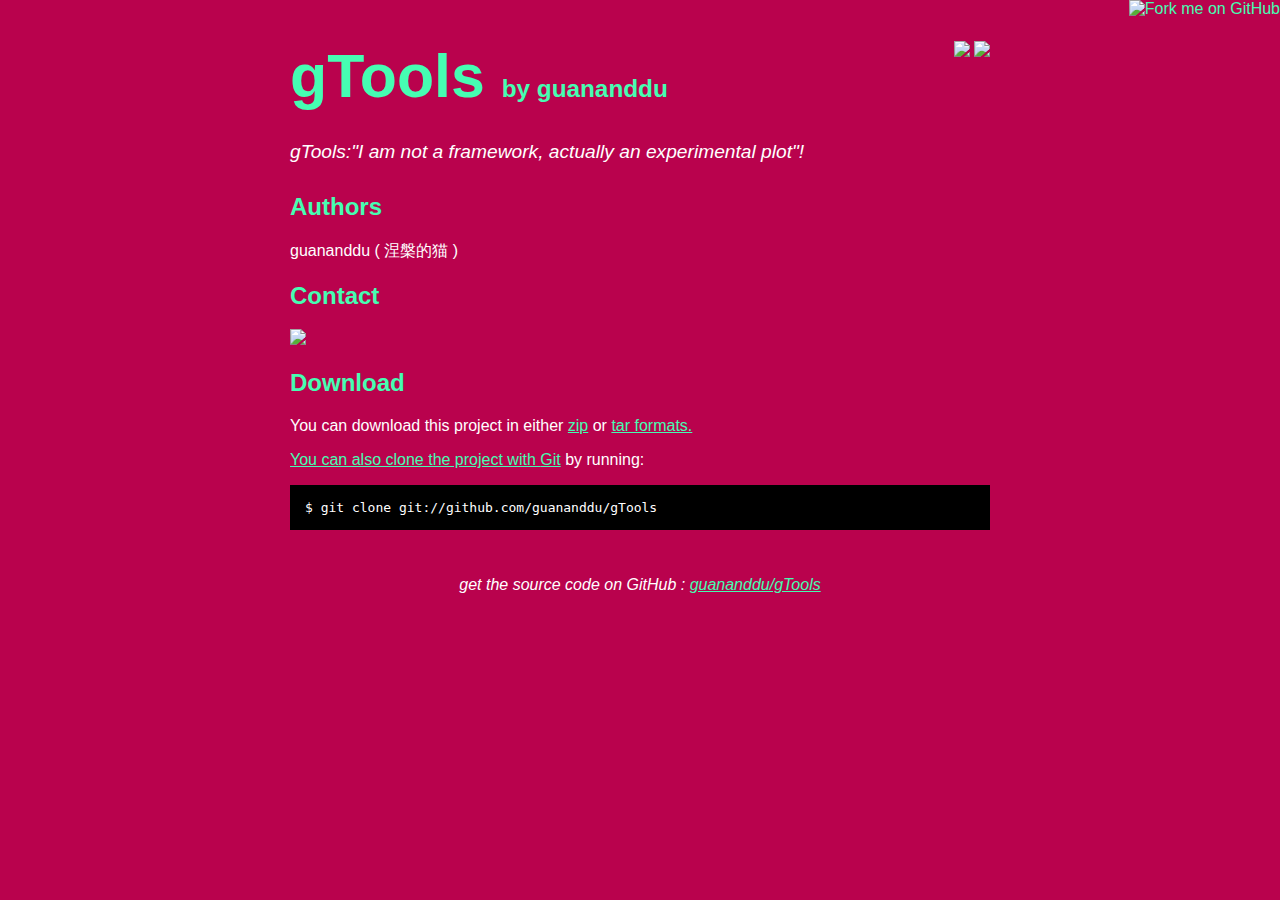
==== index.html @ 104831e2 "修改项目主页的样式" ====
<!DOCTYPE html>
<html>
	<head>
		<meta charset='utf-8' />
		<title>guananddu/gTools @ GitHub</title>
		<link type="text/css" href="css/main.css" rel="stylesheet" media="screen" />
	</head>

	<body>
		<a href="https://github.com/guananddu/gTools">
			<img style="position: absolute; top: 0; right: 0; border: 0;" src="http://s3.amazonaws.com/github/ribbons/forkme_right_darkblue_121621.png" alt="Fork me on GitHub" />
		</a>

		<div id="container">
			<div class="download">
				<a href="https://github.com/guananddu/gTools/zipball/master">
				<img border="0" width="90" src="https://github.com/images/modules/download/zip.png"></a>
				<a href="https://github.com/guananddu/gTools/tarball/master">
				<img border="0" width="90" src="https://github.com/images/modules/download/tar.png"></a>
			</div>

			<h1>
				<a href="https://github.com/guananddu/gTools">gTools</a>
				<span class="small">by <a href="https://github.com/guananddu">guananddu</a></span>
			</h1>

			<div class="description">
				gTools:"I am not a framework, actually an experimental plot"!
			</div>

			<h2>Authors</h2>
			<p>
				guananddu ( 涅槃的猫 )
				<br/>
			</p>

			<h2>Contact</h2>
			<p> 
				<a target="_blank" href="http://mail.qq.com/cgi-bin/qm_share?t=qm_mailme&email=64yeioWKhY_PnquamsWIhIY" style="text-decoration:none;"><img src="http://rescdn.qqmail.com/zh_CN/htmledition/images/function/qm_open/ico_mailme_21.png"/></a>
				<br/>
			</p>
			
			<h2>Download</h2>
			<p>
				You can download this project in either
				<a href="https://github.com/guananddu/gTools/zipball/master">zip</a> or
				<a href="https://github.com/guananddu/gTools/tarball/master">tar formats.
			</p>
			<p>
				You can also clone the project with <a href="http://git-scm.com">Git</a>
				by running:
				<pre>$ git clone git://github.com/guananddu/gTools</pre>
			</p>

			<div class="footer">
				get the source code on GitHub : <a href="https://github.com/guananddu/gTools">guananddu/gTools</a>
			</div>
		</div>
	</body>
</html>
---- css/main.css ----
body {
	margin-top: 1.0em;
	background-color: #b9024d;
	font-family: Helvetica, Arial, FreeSans, san-serif;
	color: #ffffff;
}
#container {
	margin: 0 auto;
	width: 700px;
}
h1 { font-size: 3.8em; color: #46fdb2; margin-bottom: 3px; }
h1 .small { font-size: 0.4em; }
h1 a { text-decoration: none }
h2 { font-size: 1.5em; color: #46fdb2; }
h3 { text-align: center; color: #46fdb2; }
a { color: #46fdb2; }
.description { font-size: 1.2em; margin-bottom: 30px; margin-top: 30px; font-style: italic;}
.download { float: right; }
pre { background: #000; color: #fff; padding: 15px;}
hr { border: 0; width: 80%; border-bottom: 1px solid #aaa}
.footer { text-align:center; padding-top:30px; font-style: italic; }
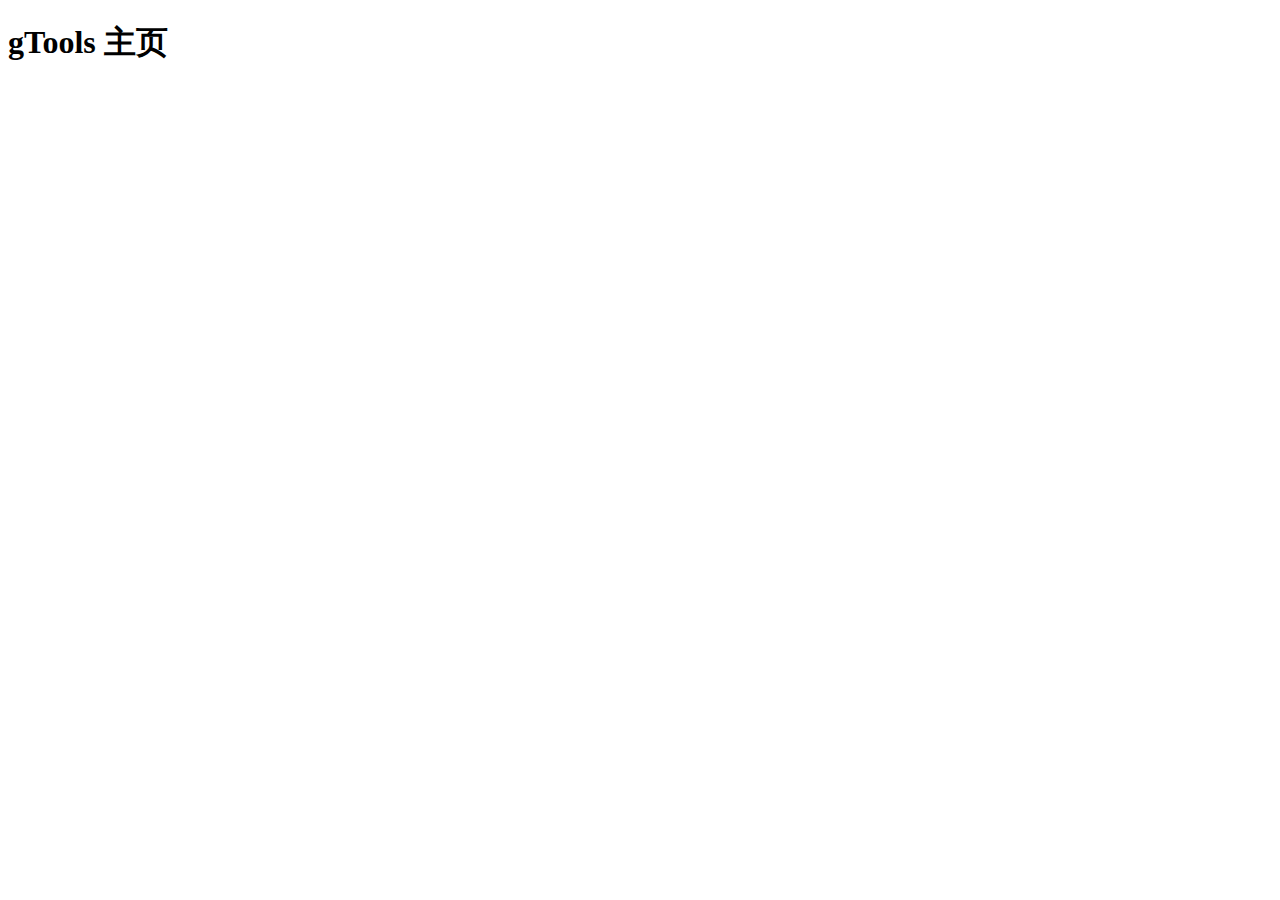
==== commit 3a114d97: "1，加入最新版的Tangram函数库；2，下一步整理主js文件；3，想想如何把Tangram和gTools组合在一起；" ====
--- a/index.html
+++ b/index.html
@@ -1,60 +1,19 @@
 <!DOCTYPE html>
 <html>
 	<head>
-		<meta charset='utf-8' />
-		<title>guananddu/gTools @ GitHub</title>
-		<link type="text/css" href="css/main.css" rel="stylesheet" media="screen" />
+		<meta charset="utf-8" />
+		<title>gTools Test</title>
+		<link href="gTools.php?type=css&group=css" type="text/css" rel="stylesheet"/>
+		<!--
+		<script src="gTools.php?type=js&group=extensions&engine=cc&nominify=1" type="text/javascript"></script>
+		<script src="gTools.php?type=js&group=components&nogtools=1&engine=cc&nominify=1" type="text/javascript"></script>
+		-->
+ 		<script src="gTools.php?type=js&group=extensions&engine=cc" type="text/javascript"></script>
+		<script src="gTools.php?type=js&group=components&nogtools=1&engine=cc" type="text/javascript"></script>
 	</head>
-
+	
 	<body>
-		<a href="https://github.com/guananddu/gTools">
-			<img style="position: absolute; top: 0; right: 0; border: 0;" src="http://s3.amazonaws.com/github/ribbons/forkme_right_darkblue_121621.png" alt="Fork me on GitHub" />
-		</a>
-
-		<div id="container">
-			<div class="download">
-				<a href="https://github.com/guananddu/gTools/zipball/master">
-				<img border="0" width="90" src="https://github.com/images/modules/download/zip.png"></a>
-				<a href="https://github.com/guananddu/gTools/tarball/master">
-				<img border="0" width="90" src="https://github.com/images/modules/download/tar.png"></a>
-			</div>
-
-			<h1>
-				<a href="https://github.com/guananddu/gTools">gTools</a>
-				<span class="small">by <a href="https://github.com/guananddu">guananddu</a></span>
-			</h1>
-
-			<div class="description">
-				gTools:"I am not a framework, actually an experimental plot"!
-			</div>
-
-			<h2>Authors</h2>
-			<p>
-				guananddu ( 涅槃的猫 )
-				<br/>
-			</p>
-
-			<h2>Contact</h2>
-			<p> 
-				<a target="_blank" href="http://mail.qq.com/cgi-bin/qm_share?t=qm_mailme&email=64yeioWKhY_PnquamsWIhIY" style="text-decoration:none;"><img src="http://rescdn.qqmail.com/zh_CN/htmledition/images/function/qm_open/ico_mailme_21.png"/></a>
-				<br/>
-			</p>
-			
-			<h2>Download</h2>
-			<p>
-				You can download this project in either
-				<a href="https://github.com/guananddu/gTools/zipball/master">zip</a> or
-				<a href="https://github.com/guananddu/gTools/tarball/master">tar formats.
-			</p>
-			<p>
-				You can also clone the project with <a href="http://git-scm.com">Git</a>
-				by running:
-				<pre>$ git clone git://github.com/guananddu/gTools</pre>
-			</p>
-
-			<div class="footer">
-				get the source code on GitHub : <a href="https://github.com/guananddu/gTools">guananddu/gTools</a>
-			</div>
-		</div>
+		<h1>gTools 主页</h1>
+		
 	</body>
-</html>
+</html>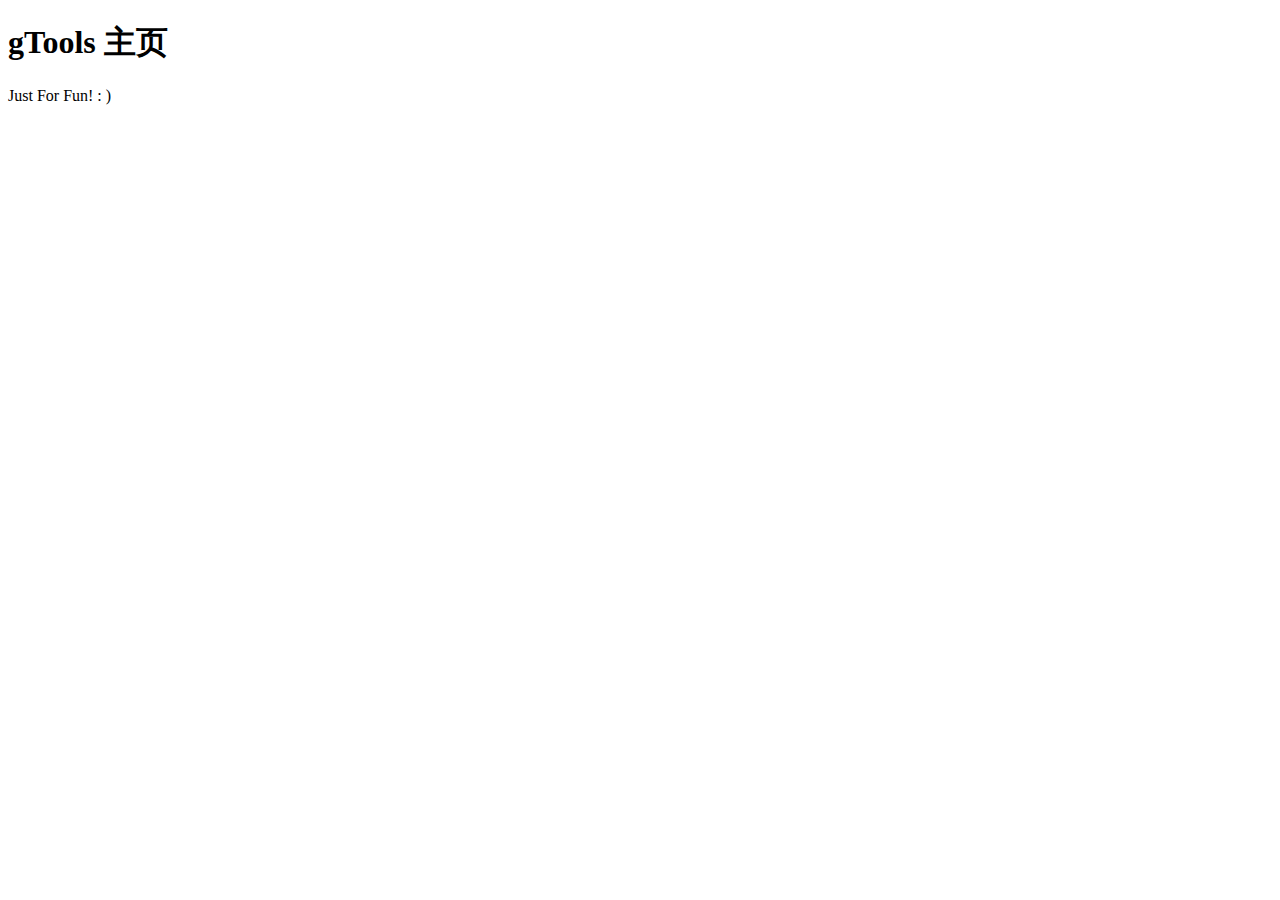
==== commit d7cfce3b: "GT路径获取,冗余剔除,与Tangram交互" ====
--- a/index.html
+++ b/index.html
@@ -4,16 +4,13 @@
 		<meta charset="utf-8" />
 		<title>gTools Test</title>
 		<link href="gTools.php?type=css&group=css" type="text/css" rel="stylesheet"/>
-		<!--
-		<script src="gTools.php?type=js&group=extensions&engine=cc&nominify=1" type="text/javascript"></script>
-		<script src="gTools.php?type=js&group=components&nogtools=1&engine=cc&nominify=1" type="text/javascript"></script>
-		-->
  		<script src="gTools.php?type=js&group=extensions&engine=cc" type="text/javascript"></script>
 		<script src="gTools.php?type=js&group=components&nogtools=1&engine=cc" type="text/javascript"></script>
+		<script src="gTools.php?type=js&group=tangram&engine=cc&nominify=1" type="text/javascript"></script>
 	</head>
 	
 	<body>
 		<h1>gTools 主页</h1>
-		
+		Just For Fun! : )
 	</body>
 </html>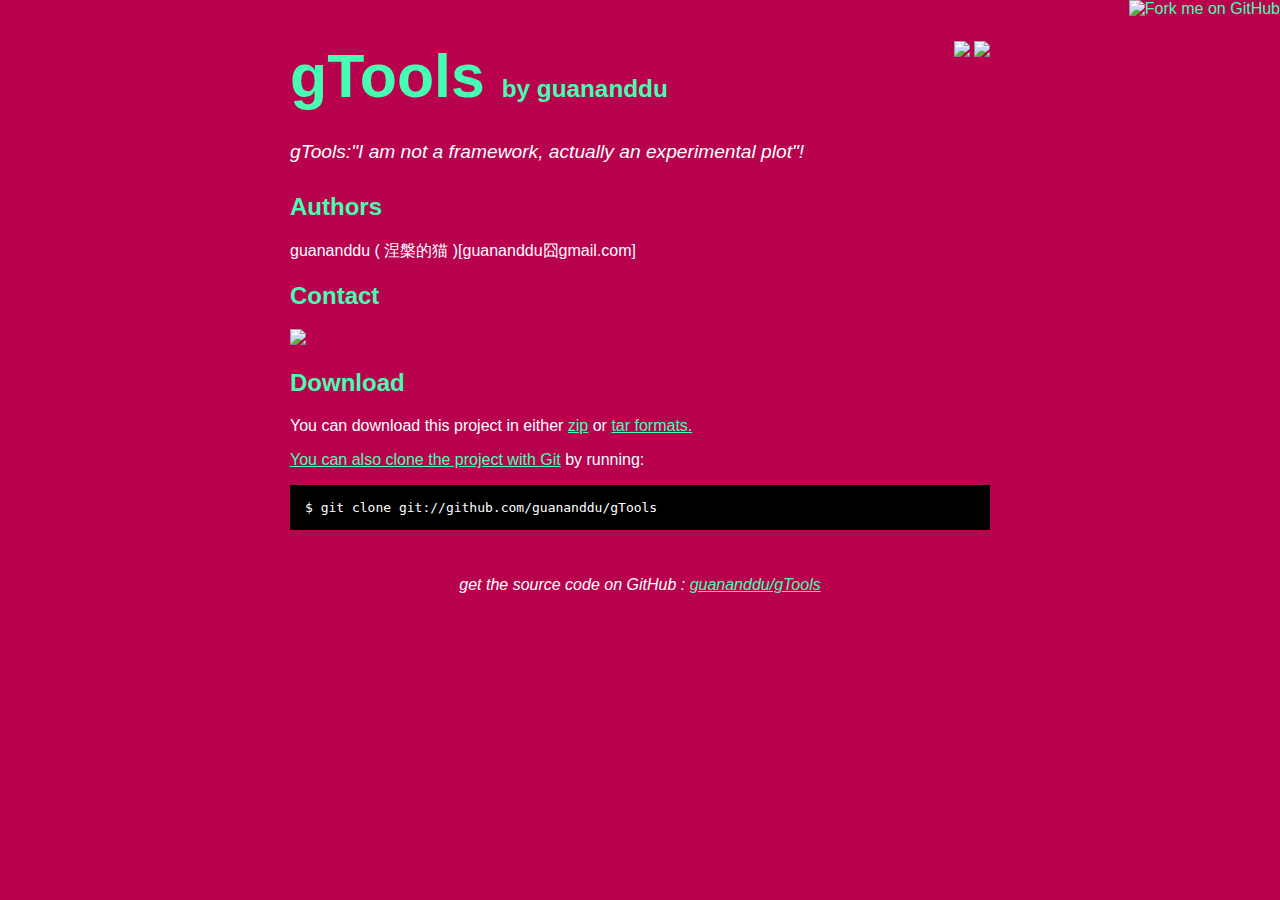
==== commit 593cdbd8: "增加邮箱" ====
--- a/index.html
+++ b/index.html
@@ -1,16 +1,60 @@
 <!DOCTYPE html>
 <html>
 	<head>
-		<meta charset="utf-8" />
-		<title>gTools Test</title>
-		<link href="gTools.php?type=css&group=css" type="text/css" rel="stylesheet"/>
- 		<script src="gTools.php?type=js&group=extensions&engine=cc" type="text/javascript"></script>
-		<script src="gTools.php?type=js&group=components&nogtools=1&engine=cc" type="text/javascript"></script>
-		<script src="gTools.php?type=js&group=tangram&engine=cc&nominify=1" type="text/javascript"></script>
+		<meta charset='utf-8' />
+		<title>guananddu/gTools @ GitHub</title>
+		<link type="text/css" href="css/main.css" rel="stylesheet" media="screen" />
 	</head>
-	
+
 	<body>
-		<h1>gTools 主页</h1>
-		Just For Fun! : )
+		<a href="https://github.com/guananddu/gTools">
+			<img style="position: absolute; top: 0; right: 0; border: 0;" src="http://s3.amazonaws.com/github/ribbons/forkme_right_darkblue_121621.png" alt="Fork me on GitHub" />
+		</a>
+
+		<div id="container">
+			<div class="download">
+				<a href="https://github.com/guananddu/gTools/zipball/master">
+				<img border="0" width="90" src="https://github.com/images/modules/download/zip.png"></a>
+				<a href="https://github.com/guananddu/gTools/tarball/master">
+				<img border="0" width="90" src="https://github.com/images/modules/download/tar.png"></a>
+			</div>
+
+			<h1>
+				<a href="https://github.com/guananddu/gTools">gTools</a>
+				<span class="small">by <a href="https://github.com/guananddu">guananddu</a></span>
+			</h1>
+
+			<div class="description">
+				gTools:"I am not a framework, actually an experimental plot"!
+			</div>
+
+			<h2>Authors</h2>
+			<p>
+				guananddu ( 涅槃的猫 )[guananddu囧gmail.com]
+				<br/>
+			</p>
+
+			<h2>Contact</h2>
+			<p> 
+				<a target="_blank" href="http://mail.qq.com/cgi-bin/qm_share?t=qm_mailme&email=64yeioWKhY_PnquamsWIhIY" style="text-decoration:none;"><img src="http://rescdn.qqmail.com/zh_CN/htmledition/images/function/qm_open/ico_mailme_21.png"/></a>
+				<br/>
+			</p>
+			
+			<h2>Download</h2>
+			<p>
+				You can download this project in either
+				<a href="https://github.com/guananddu/gTools/zipball/master">zip</a> or
+				<a href="https://github.com/guananddu/gTools/tarball/master">tar formats.
+			</p>
+			<p>
+				You can also clone the project with <a href="http://git-scm.com">Git</a>
+				by running:
+				<pre>$ git clone git://github.com/guananddu/gTools</pre>
+			</p>
+
+			<div class="footer">
+				get the source code on GitHub : <a href="https://github.com/guananddu/gTools">guananddu/gTools</a>
+			</div>
+		</div>
 	</body>
-</html>+</html>
--- a/css/main.css
+++ b/css/main.css
@@ -0,0 +1,21 @@
+body {
+	margin-top: 1.0em;
+	background-color: #b9024d;
+	font-family: Helvetica, Arial, FreeSans, san-serif;
+	color: #ffffff;
+}
+#container {
+	margin: 0 auto;
+	width: 700px;
+}
+h1 { font-size: 3.8em; color: #46fdb2; margin-bottom: 3px; }
+h1 .small { font-size: 0.4em; }
+h1 a { text-decoration: none }
+h2 { font-size: 1.5em; color: #46fdb2; }
+h3 { text-align: center; color: #46fdb2; }
+a { color: #46fdb2; }
+.description { font-size: 1.2em; margin-bottom: 30px; margin-top: 30px; font-style: italic;}
+.download { float: right; }
+pre { background: #000; color: #fff; padding: 15px;}
+hr { border: 0; width: 80%; border-bottom: 1px solid #aaa}
+.footer { text-align:center; padding-top:30px; font-style: italic; }